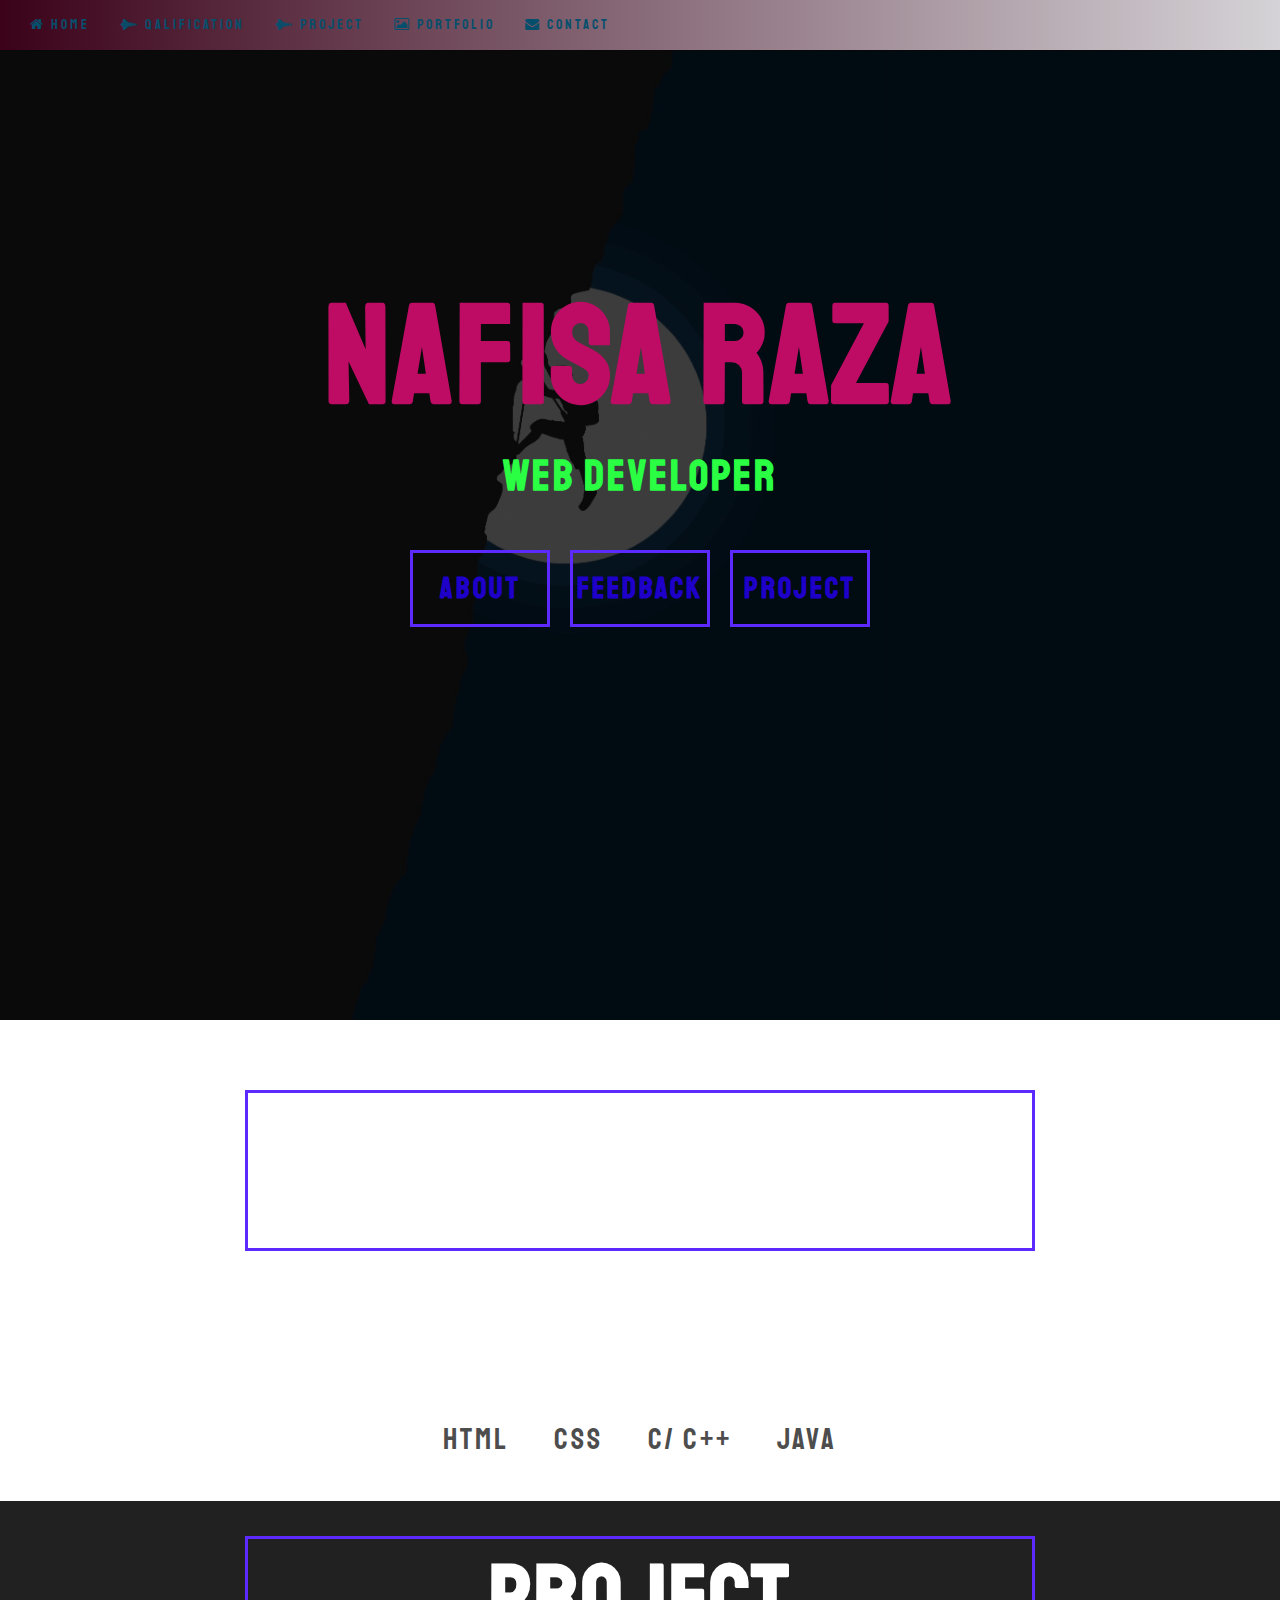
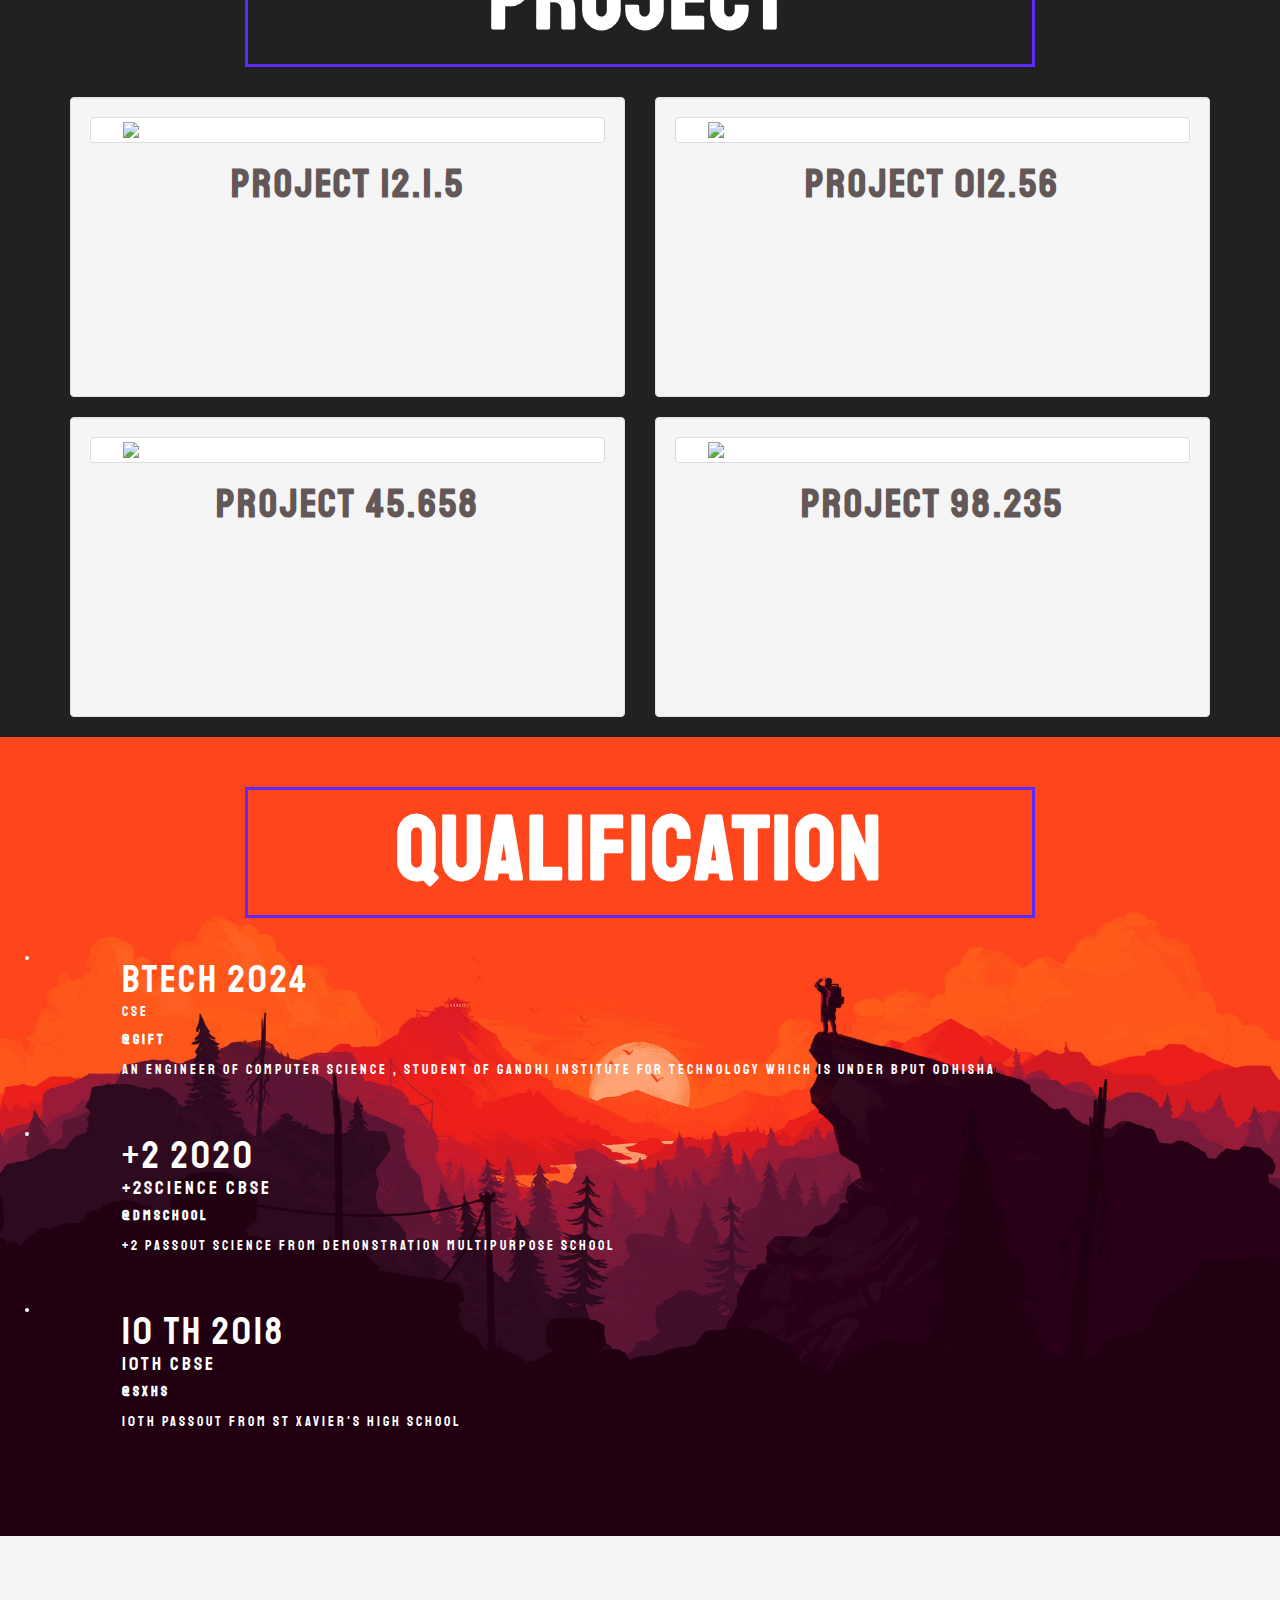
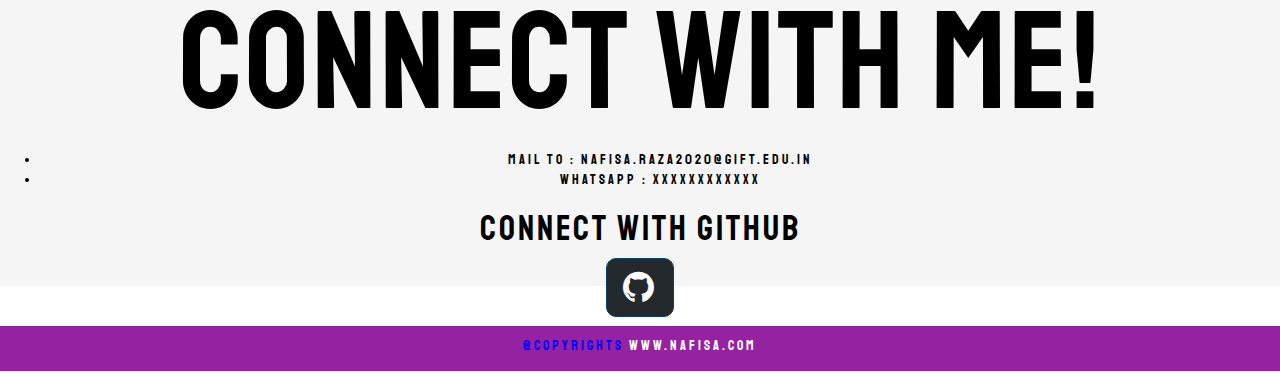
==== index.html @ 861a9854 "iam nafisa" ====
<!DOCTYPE html>
<!--Code By Webdevtrick ( https://webdevtrick.com )-->
<html lang="en" >
<head>
  <meta charset="UTF-8">
  <title>PORTFOLIO OF  NAFISA</title> </title>
  <meta name="viewport" content="width=device-width, initial-scale=1">
  <link rel='stylesheet' href='https://cdnjs.cloudflare.com/ajax/libs/twitter-bootstrap/3.3.7/css/bootstrap.min.css'>
  <link href="https://fonts.googleapis.com/css?family=Staatliches&display=swap" rel="stylesheet">
  <link rel="stylesheet" href="https://cdnjs.cloudflare.com/ajax/libs/font-awesome/4.7.0/css/font-awesome.min.css"> 
</head>
  <link rel="stylesheet" href="pcs.css">

 
  <!-- body start here -->
<body data-spy="scrol" data-target=".navbar" data-offset="50">
<nav class="navbar navbar-inverse navbar-fixed-top" role="navigation" style="background: linear-gradient(to right , rgb(59, 2, 25), rgb(213, 211, 215)  );">
  <div class="container-fluid" >
 
     <div class="collapse navbar-collapse" id="myNavbar">
       <ul class="nav navbar-nav navbar-left" >
         <li><a href="#home" class="scroll" style="color: rgb(6, 79, 108);"><span class="fa fa-home"></span> Home</a></li>
         <!-- <li><a href="contactform.html" target="blank" class="scroll" style="color: rgb(6, 79, 108);"><span class="fa fa-user"></span> About </a></li>  -->
         <li><a href="#experience" class="scroll" style="color: rgb(6, 79, 108);"><span class="fa fa-space-shuttle"></span> Qalification</a></li>
         <li><a href="#portfolio"  target="blank" class="scroll" style="color: rgb(6, 79, 108);"><span class="fa fa-space-shuttle"></span> Project</a></li>
         <li><a href="resume.html" target="blank" class="scroll" style="color: rgb(6, 79, 108);"><span class="fa fa-picture-o"></span> Portfolio</a></li>
         <li><a href="#contact" class="scroll" style="color: rgb(6, 79, 108);"><span class="fa fa-envelope"></span> Contact</a></li>
       </ul>
     </div>
  </div>
</nav> 
  
<!-- Section 1 -->
   <section class="banner text-center" id="home">
    <div id="overlay">
      <div class="title">
        <h1><strong> Nafisa raza </strong></h1>
        <h3 id="qualif"><strong>  WEB DEVELOPER </strong></h3>
      </div>
      <div class="row text-center">
        <div class="border contact"><a href="resume.html" target="blank"><h2 style="color: white;" id="borderText"><strong> About </strong></a></h2></div>
        <!-- <div class="border resume"><h2 style="color: white;" id="borderText"><a href="resume.html" target="blank"><strong>   ABOUT </strong></a></h2></div> -->
        <div class="border resume"><h2 style="color: white;" id="borderText"><a href="moree.html" target="blank"><strong> Feedback  </strong></a></h2></div>
        <!-- <div class="border contact"><a href="Addingproject.html" target="blank"><h2 style="color: white;" id="borderText"><strong> Project  </strong></a></h2></div> -->
        <div class="border resume"><h2 style="color: white;" id="borderText"><a href="#portfolio" target="blank"><strong>    project </strong></a></h2></div>
      </div>
    </div>
  </section>
   
<!-- small-introduction --> 
 
    <!-- if needed their will be constructed  -->

 
<!-- Skilss --> 
  <section class="skills" id="about">
    <div class="text-center titles border">
      <h1 id="title"><strong> TECHNICAL SKILLS </strong></h1>  
    </div> 
    <h2 class="text-center" id="skills-label"><strong> Languages: </strong></h2> 
    <div class="row text-center">
        <div class="skill"> HTML</div>
        <div class="skill">CSS</div>
        <div class="skill">C/ C++</div> 
        <div class="skill"> JAVA </div>   
    </div> 
    <!-- <h2 class="text-center" id="skills-label" style="border: 2px solid red;"><strong>  OTHER SKILLS </strong></h2>
    <div class="row text-center">
      <div class="skill" >co</div> 
      
    </div> 
    -->
  </section>
 <!-- project <section></section> -->
<section class="portfolios" id="portfolio">
  <h1 class="text-center border titles" id="title"><strong> PROJECT </strong></h1>
  <div class="container">

     <div class="row">
      <div class="col-md-6">
        <div class="well">
          <a class="thumbnail">
             <img src="P1.jpg" class="project-img">
          </a>
          <h2 id="projectTitle"><strong>Project 12.1.5</strong></h2>
          <!-- <a href="https://webdevtrick.com/demos/javascript-image-slideshow/" target="_blank" alt="Live Demo"><h2 id="liveDemo"><strong>Live Demo</strong></h2></a>
          <a href="https://webdevtrick.com/javascript-loop-slideshow/" target="_blank" alt="Source Code"><h2 id="sourceCode"><strong>Source Code</strong></h2></a> -->
        </div>
      </div>

        <div class="col-md-6">
            <div class="well">
              <a class="thumbnail">
                 <img src="P2.jpg" class="project-img">
              </a>
              <h2 id="projectTitle"><strong>Project 012.56</strong></h2>
              <!-- <a href="https://webdevtrick.com/demos/after-before-slider/" target="_blank" alt="Live Demo"><h2 id="liveDemo"><strong>Live Demo</strong></h2></a>
              <a href="https://webdevtrick.com/before-and-after-image-slider/" target="_blank" alt="Source Code"><h2 id="sourceCode"><strong>Source Code</strong></h2></a> -->
            </div>
            </div>
    </div>

    <div class="row">
        <div class="col-md-6">
          <div class="well">
            <a class="thumbnail">
               <img src="P3.jpg" class="project-img">
            </a>
            <h2 id="projectTitle"><strong>Project 45.658</strong></h2>
            <!-- <a href="https://webdevtrick.com/demos/css-gradient-background/" target="_blank" alt="Live Demo"><h2 id="liveDemo"><strong>Live Demo</strong></h2></a>
            <a href="https://webdevtrick.com/css-gradient-background/" target="_blank" alt="Source Code"><h2 id="sourceCode"><strong>Source Code</strong></h2></a> -->
          </div>
        </div>

          <div class="col-md-6">
              <div class="well">
                <a class="thumbnail">
                   <img src= "P4.jpg" class="project-img">
                </a>
                <h2 id="projectTitle"><strong>Project 98.235</strong></h2>
                <!-- <a href="https://webdevtrick.com/demos/css-filter-editor/" target="_blank" alt="Live Demo"><h2 id="liveDemo"><strong>Live Demo</strong></h2></a>
                <a href="https://webdevtrick.com/css-filter-image-editor/" target="_blank" alt="Source Code"><h2 id="sourceCode"><strong>Source Code</strong></h2></a> -->
              </div>
              </div>
      </div>
        </div>

  </div>
</section>
  
<!-- QALIFICATION --> 
   <section class="ex-timeline" id="experience"> 
    <h1 class="text-center border titles" id="title"><strong> QUALIFICATION</strong> </h1> 
    <div class="job-timeline">
      <ul class="timeline">
        <li class="timeline-event">
          <label class="timeline-icon"></label>
          <div class="timeline-event-copy">
            <p style="font-size: 1CM;" > BTECH 2024</p>
            <h5 id="workplace"></h5>CSE</h5>
            <h5 id="jobPos"><strong> @GIFT </strong></h5>
            <p id="jobDesc"> An Engineer of computer science , student of GANDHI INSTITUTE FOR TECHNOLOGY which is under  BPUT ODHISHA </p>
          </div>
        </li>
      </ul>
      <ul class="timeline">
        <li class="timeline-event">
          <label class="timeline-icon"></label>
          <div class="timeline-event-copy">
            <p style="font-size: 1CM;"> +2  2020</p>
            <h5 style="font-size: 0.5CM;">+2Science CBSE</h5>
            <h5 id="jobPos"><strong>   @dmschool </strong></h5>
            <p id="jobDesc"> +2 passout Science From demonstration multipurpose school</p>
          </div>
        </li>
      </ul>
      <ul class="timeline">
        <li class="timeline-event">
          <label class="timeline-icon"></label>
          <div class="timeline-event-copy">
            <p style="font-size: 1CM;" > 10 TH 2018</p>
            <h5 style="font-size: 0.5CM;" >10th CBSE</h5>
            <h5 id="jobPos"><strong> @SXHS </strong></h5>
            <p id="jobDesc"> 10TH PASSOUT FROM st Xavier's high school  </p>
          </div>
        </li>
      </ul>
     
    </div>  
  </section>
  

 
<!-- contact -->  
   <section class="contact-section" id="contact">
    <h1 class="text-center">Connect With Me!</h1>
    <ul  style="text-align: center;">

      <li>
        Mail to : nafisa.raza2020@gift.edu.in
      </li>
      <li>
        whatsapp : XXXXXXXXXXXX
      </li>
    </ul>
      <h3 style="text-align: center;" > Connect with GITHUB</h3>
    <div class="contact-buttons">
      <!-- <a class="btn btn-linkedin btn-lg" href="https://www.linkedin.com/in/krushna-ch-sahu-b7057220a/" target="_blank" ><i class="fa fa-2x fa-linkedin"></i></a> -->
       <a class="btn btn-github btn-lg" href="https://github.com/nafisa567" target="_blank"><i class="fa fa-2x fa-github"></i></a> 
      
     <!-- <a class="btn btn-facebook btn-lg" href="https://www.instagram.com/krushnachandrasahu_/" target="_blank"><i class="fa fa-2x fa-facebook-square"></i></a>  -->
     
    
    </div> 
  </section> 
   <div style="margin-top: 40px;"> 

   </div>
<!-- Footer -->
  <footer style="background-color:  rgb(149, 34, 160);">
    <p id="footer" > <span  style="color: blue;" > @Copyrights  </span> www.nafisa.com  </p>
  </footer> -->

 
 
 
</body>
</html>
---- pcs.css ----
html, body {
    background-color: white;
    color:white;
    font-family: 'Staatliches', cursive;
    letter-spacing: 3px;
    width: 100%;
    margin: 0;
    padding: 0;
    overflow-x: hidden; 
}
.navbar-inverse .navbar-nav>.active>a, .navbar-inverse .navbar-nav>.active>a:focus, .navbar-inverse .navbar-nav>.active>a:hover {
  background-color: #b19a9d;
}
h1 {
  padding-top: 10px;
  font-size: 10.0em;
}
h2 {
  font-size: 3.0em;
  color: white;
}
h3 {
  font-size: 2.5em;
}
a {
  text-decoration: none;
  color: rgb(30, 0, 201);
  transform: scale(1);
  
}
a:hover {
  color: #ffffff;
  text-decoration: none;
  transform: scale(1.2);
}

/* backaground image */
.banner {
   background:url(home.jpg);

  background-size: cover;
  height: 1000px;
}
#overlay {
  background: rgba(0, 0, 0, 0.76);
  height: 1000px;
}
.skills {
  background:url(qua.jpg);
  background-size: cover;
  min-height: 100%;
  padding-bottom: 40px;
  padding-top:40px;
}
.ex-timeline {
  background:url(sunset.jpg);
  background-size: cover;
  min-height: 100%;
  padding-top: 20px;
  padding-bottom: 60px;
}
.portfolios {
  padding-top: 5px;
  margin-top: -20px;
  background: #212121;
}
.title {
  padding-bottom: 10px;
  color: rgb(190, 12, 101);
  width: 1100px;
  margin-right: auto;
  margin-left: auto;
  position: relative;
  top: 250px;
  

}
.titles {
  width: 790px;
  border-color: rgb(20, 171, 174);
  border-width: 5px;
  display: block;
  margin:0 auto;
  margin-top: 30px;
  margin-bottom: 30px;
}
#title {
  font-size: 6.5em;
  padding-bottom: 15px;
}
 
#skills-label {
  font-size:5.0em; 
  padding-bottom:30px;
}
.project-img {
  height: 500px;
  width: 450px;
}
#projectTitle {
  text-align: center; 
  font-size: 2.8em;
  cursor: pointer;
  color: #635757;
}
.skill {
  background-color: white;
  color: #212121;
  font-size: 3rem;
  opacity: .8;
  padding: 15px;
  margin: 5px;
  border-radius: 15px;
  position: relative;
  display: inline-block;
}
.small-intro {
  background: #e8eaed;
  padding-top: 60px;
}
#small-intro {
  text-align: center;
  width: 50%;
  font-size: 2em;
  display:block;
  margin: 0 auto;
  color: #212121;
  padding-bottom: 60px;
}
.well {
  min-height: 300px;
}
.border {
  border-style: solid;
  border-width: 3px;
  border-color: #5c2aff; 
}
.resume {
  top: 280px;
  position: relative;
  font-size: 70%;
  width: 140px;
  display: inline-block;
  margin-left: 15px;
  cursor: pointer; 
  padding-bottom: 8px;
}
.contact {
  top: 280px;
  position: relative;
  font-size: 70%;
  width: 140px;
  display: inline-block;
  cursor: pointer; 
  padding-bottom: 8px;
}
#qualif {
  font-size: 3em;
  color:#2aff43;
}
footer {
  background-color: #313030;
  color: white;
  line-height: 20px;
  padding-top: 10px;
  padding-bottom: 5px;
  width: 100%;
  bottom: 0;
  position: relative;
  text-align: center;
}

.timeline-event {
  position: relative;
}
.timeline-event:hover .timeline-icon {
 
  transform: rotate(-45deg);
  background-color: #1da1f2;
}
.timeline-event:hover .timeline-thumbnail {
 
  box-shadow: inset 40em 0 0 0 #ed5565;
}


.timeline-event-copy {
  left: 50px;
  padding: 32px 32px 0;
  position: relative;
  top: -32px;
  width: 100%;
}
.timeline-event-copy p:not(.timeline-thumbnail) {
  font-size: 14px;
  font-weight: 300;
  line-height: 24px;
  padding-bottom: 0px;
}



.contact-section {
  background-color: rgb(245, 245, 245);
  color: black;
  background-size: cover;
  height: 350px;
  padding-top: 20px;
 transform: scale(1);
 transition: transform 200ms ease-in-out;
} 

.contact-buttons {
  display: block;
  width: 100%;
  bottom: 0;
  position: relative;
  text-align: center;
}
.btn-linkedin {
   background: #0E76A8;
   border-radius: 10px;
   color: #fff;
   border-width: 1px;
   border-style: solid;
   border-color: #084461;
}
.btn-drible {
    background: #e64786;
    border-radius: 10px;
    color: white; 
    border-width: 1px;
    border-style: solid;
   border-color: #084461;
}
.btn-github {
    background-color: #24292e;
    border-radius: 10px;
    color: white; 
    border-width: 1px;
    border-style: solid;
   border-color: #084461;
}
.btn-email {
    background-color: #141f1f;
    border-radius: 10px;
    color: white; 
    border-width: 1px;
    border-style: solid;
   border-color: #084461;
}
.btn-facebook {
    background-color: #4267b2;
    border-radius: 10px;
    color: white; 
    border-width: 1px;
    border-style: solid;
   border-color: #084461;
}
@media (min-width:1400px)   {
  .banner, .skills, .ex-timeline, .portfolios, .contact-section {
     background-repeat: no-repeat; 
      background-attachment: fixed;
      background-position: center; 
   }
}
@media (max-width: 800px) and (min-width: 300px) {
  img {
    width: 30vw; 
    height: 30vh;
  }
  h1 {
    font-size: 12vw;
  }
  h2 {
    font-size: 8vw;
  }
  h3 {
    font-size: 6vw;
  }
  p {
    font-size: 6vw;
  }
  .skill {
    font-size: 5vw;
  }
  ul {
    font-size: 4.5vw;
    width: 80%;
  }
  #skills-label {
    font-size: 13vw;
  }
  .banner {
    background-size: 100% 100%;
    height: 550px;
  }
  .title {
    padding-bottom: 10px;
    width: 90%;
    top: 100px;
  }
  .border {
    width: 25%;
    border-width: 2px;
  }
  .resume,.contact {
    top: 110px;
    position: relative;
    padding-bottom: 10px;
    transform: scale(1);
  }
  .resume:hover{
    transform: scale(1.1);
  }
  .small-intro { 
    padding-top: 40px;
  }
  #small-intro {
    width: 80%;
    font-size: 5vw;
    padding-bottom: 40px;
  }
  #borderText {
    font-size: 5.5vw;
  }
  #qualif {
    font-size: 6.5vw;
  }
  .titles {
    width: 85%;
  }
  #title {
    padding-bottom: 15px;
    font-size: 12vw;
  }
  #skills-label {
    font-size: 10vw;
    padding-bottom: 10px;
  }
  #footer {
    font-size: 3vw;
  }
  .timeline {
    left: 0;
  }
  .timeline-thumbnail {
    font-size: 3.5vw;
  }
  .timeline:before {
    width: 2px;
  }
  #workplace {
    font-size: 8vw;
  }
  #jobPos {
    font-size: 6vw;
  }
  #jobDesc {
    font-size: 5vw;
    width: 100%;
  }
  #liveDemo {
    padding-left: 5%;
    padding-right: 14%;
    font-size: 5.5vw;
  }
  #sourceCode {
    font-size: 5.5vw;
  }
  .view {
    font-size: 5.5vw;
  }
}
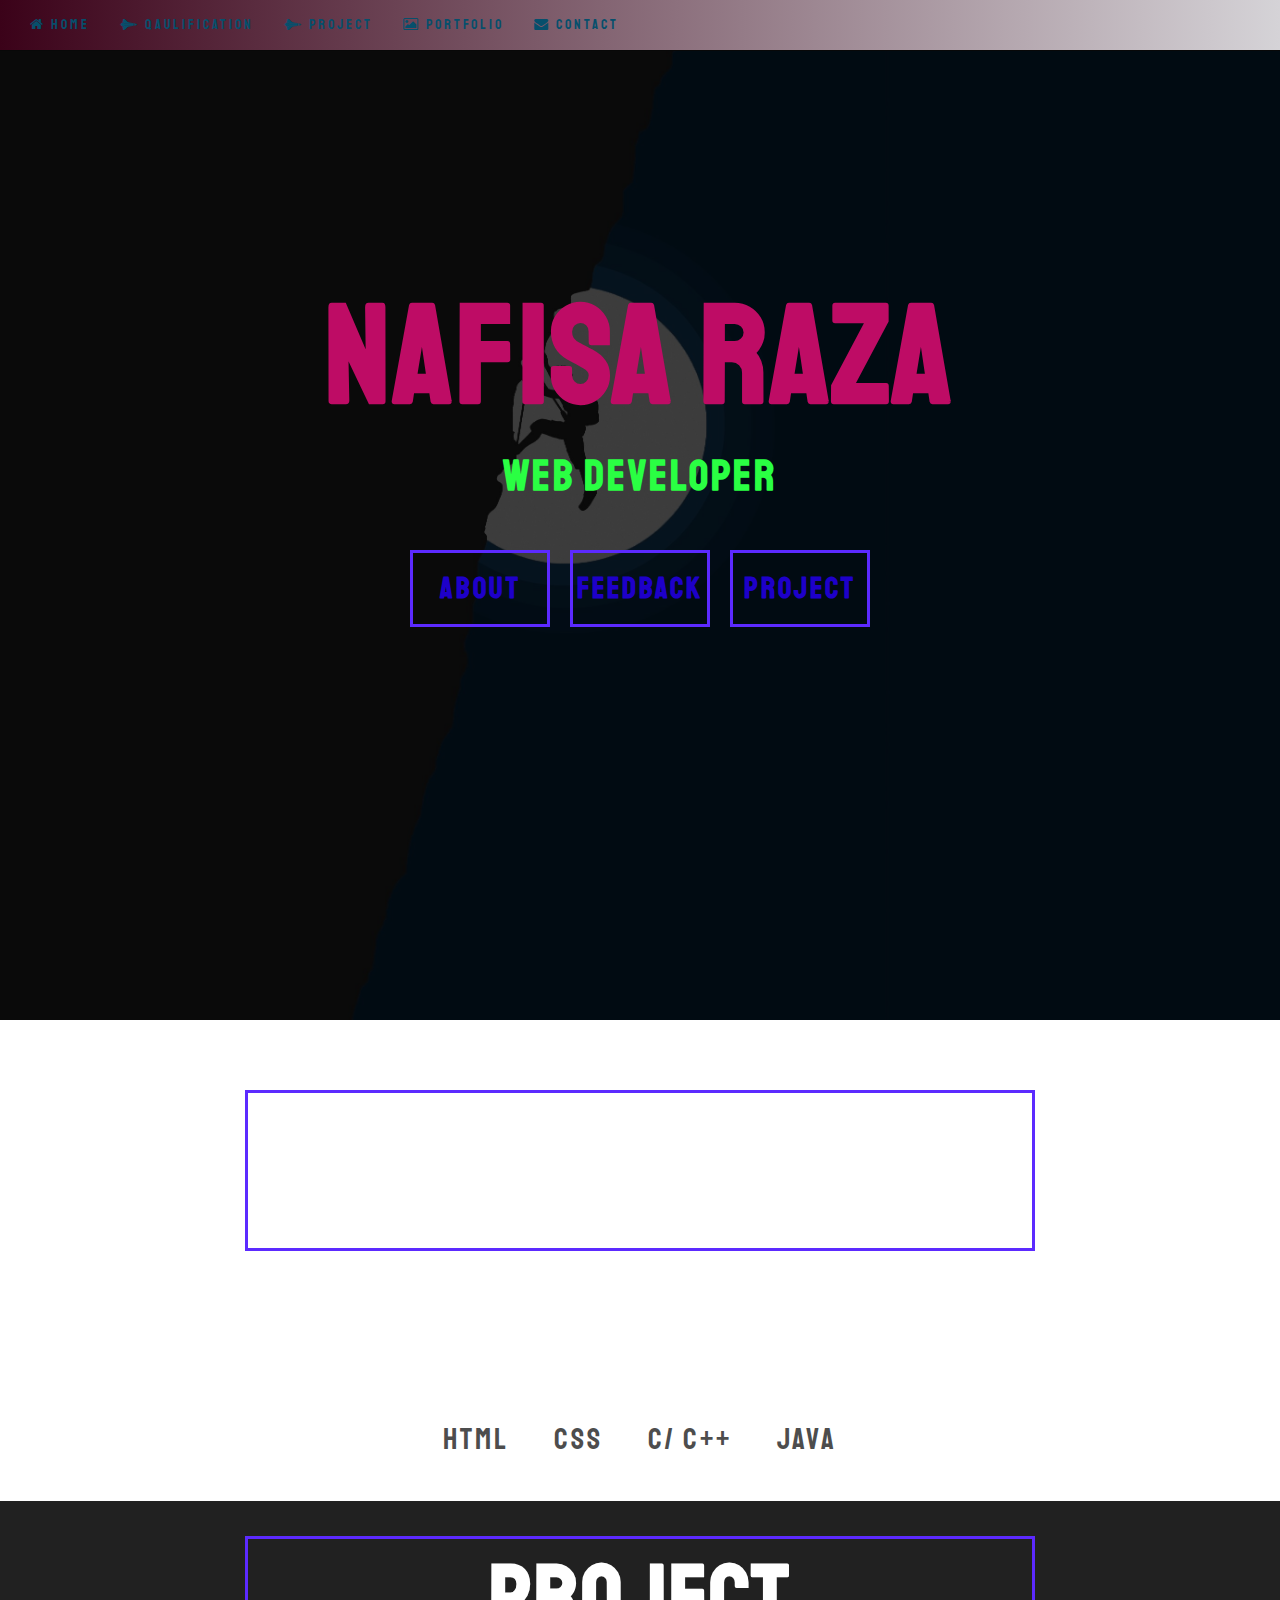
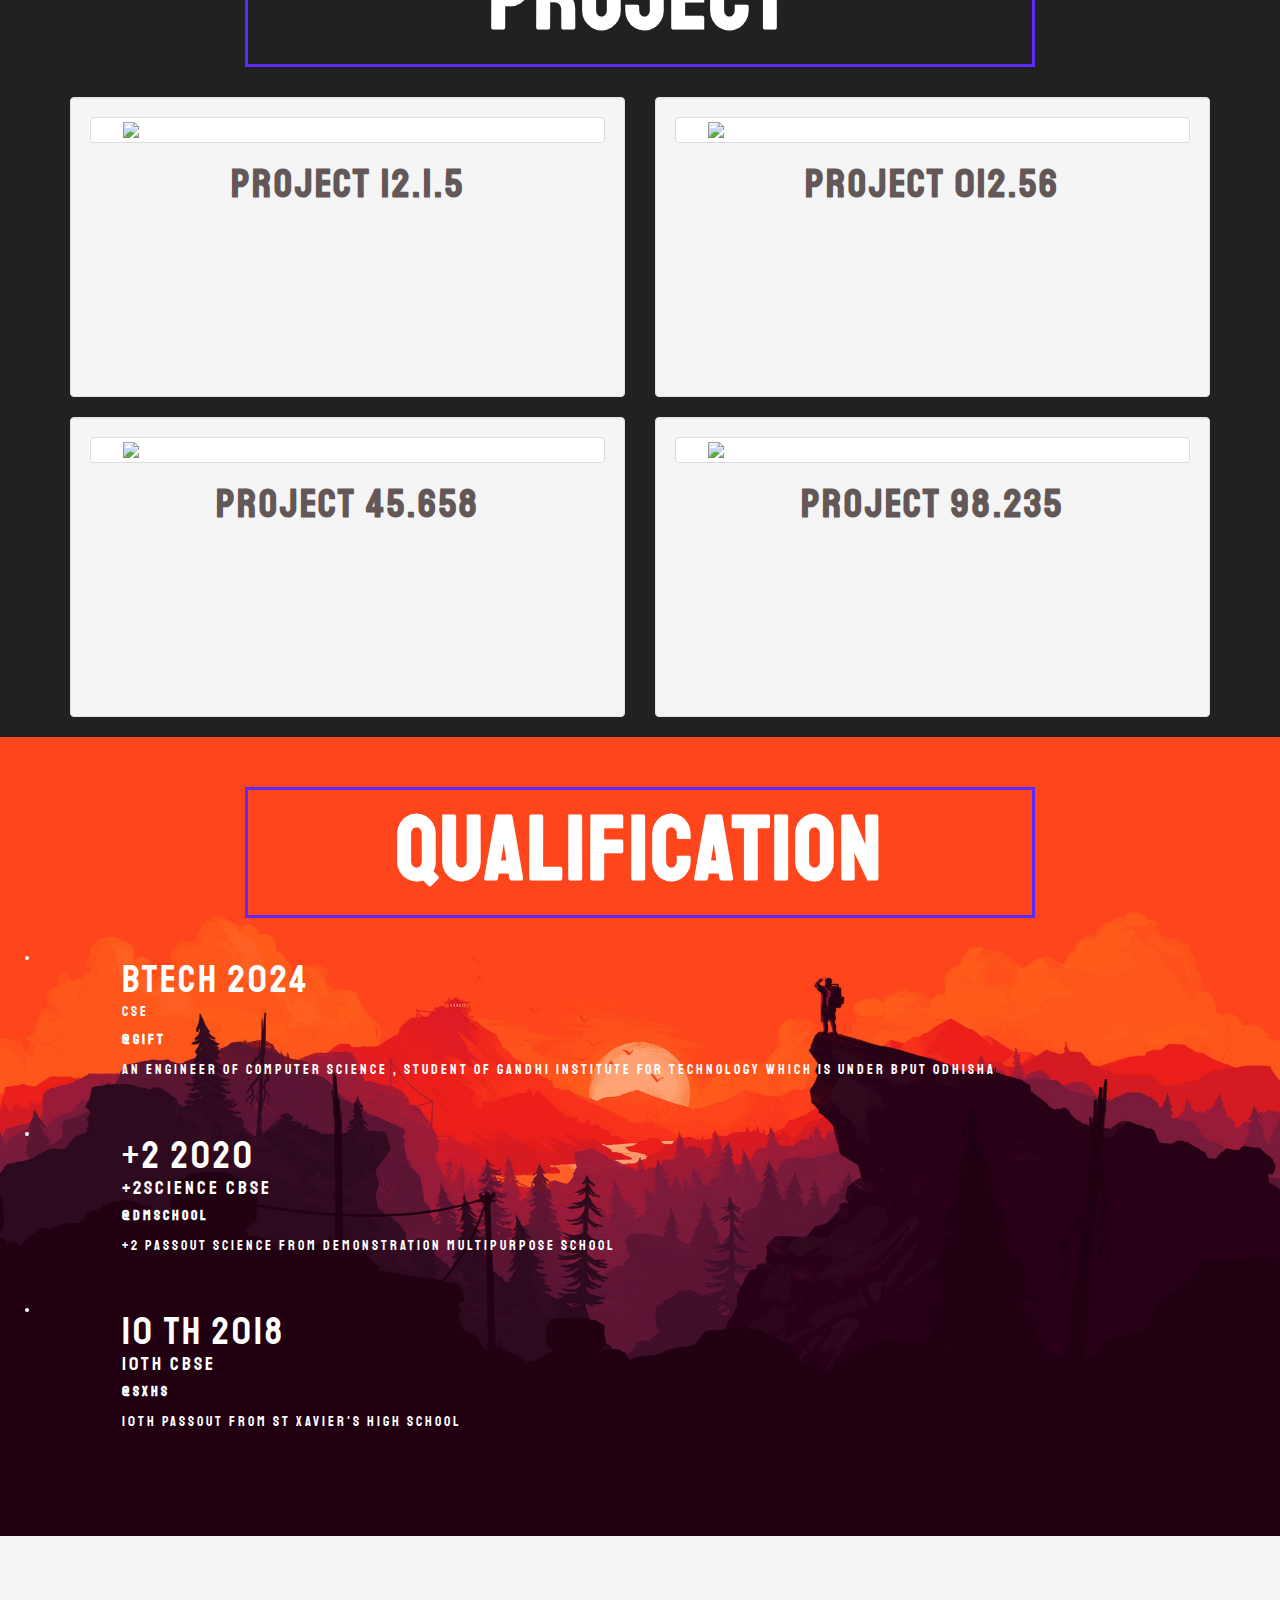
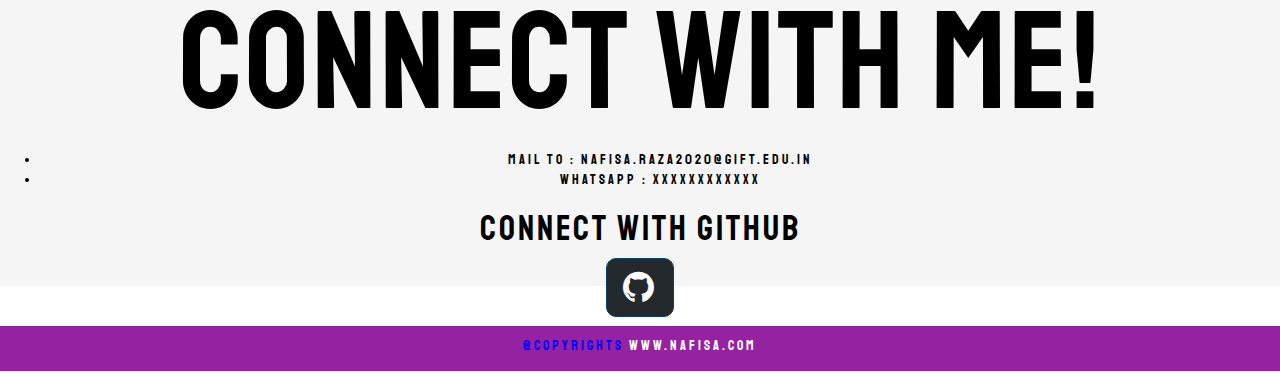
==== commit bfce03a5: "Update index.html" ====
--- a/index.html
+++ b/index.html
@@ -21,7 +21,7 @@
        <ul class="nav navbar-nav navbar-left" >
          <li><a href="#home" class="scroll" style="color: rgb(6, 79, 108);"><span class="fa fa-home"></span> Home</a></li>
          <!-- <li><a href="contactform.html" target="blank" class="scroll" style="color: rgb(6, 79, 108);"><span class="fa fa-user"></span> About </a></li>  -->
-         <li><a href="#experience" class="scroll" style="color: rgb(6, 79, 108);"><span class="fa fa-space-shuttle"></span> Qalification</a></li>
+         <li><a href="#experience" class="scroll" style="color: rgb(6, 79, 108);"><span class="fa fa-space-shuttle"></span> Qaulification</a></li>
          <li><a href="#portfolio"  target="blank" class="scroll" style="color: rgb(6, 79, 108);"><span class="fa fa-space-shuttle"></span> Project</a></li>
          <li><a href="resume.html" target="blank" class="scroll" style="color: rgb(6, 79, 108);"><span class="fa fa-picture-o"></span> Portfolio</a></li>
          <li><a href="#contact" class="scroll" style="color: rgb(6, 79, 108);"><span class="fa fa-envelope"></span> Contact</a></li>
@@ -205,4 +205,4 @@
  
  
 </body>
-</html>+</html>
